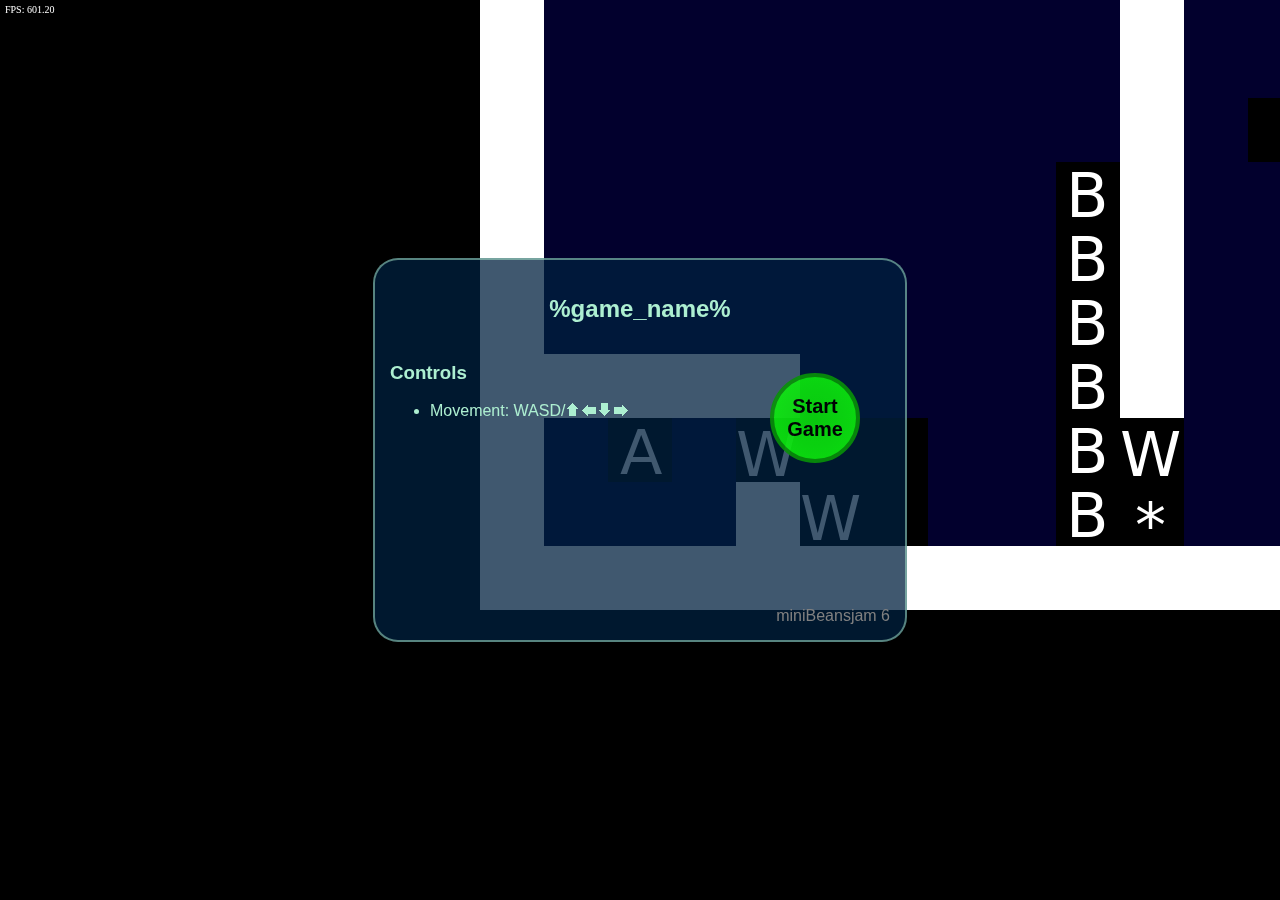
==== index.html @ 5ffd57c5 "Built web" ====
<!DOCTYPE html>
<html>
<head>
  <meta charset="utf-8">
  <meta content="IE=edge" http-equiv="X-UA-Compatible">
  <meta content="width=device-width, initial-scale=1.0, maximum-scale=1, user-scalable=no" name="viewport">
  <meta content="%game_name%" property="og:title"/>
  <meta
      content="%game_desc%"
      property="og:description">
  <meta
      content="%game_desc%"
      name="description">
  <meta content="https://kazygames.github.io/minibeansjam6" property="og:url"/>
  <meta content="https://kazygames.github.io/minibeansjam6/img/preview.jpg" property="og:image"/>
  <meta content="image/jpeg" property="og:image:type"/>
  <meta content="1485" property="og:image:width">
  <meta content="778" property="og:image:height">
  <meta content="summary_large_image" name="twitter:card">
  <meta content="@KayZGames" name="twitter:site">
  <meta content="@KayZGames" name="twitter:creator">
  <title>%game_name%</title>
  <link href="styles.css" rel="stylesheet">
  <script defer src="main.dart.js" type="application/javascript"></script>
</head>
<body>
<game-container>Loading...</game-container>
</body>
</html>
---- styles.css ----
body{font-family:Helvetica,Arial,sans-serif;margin:0;padding:0;width:100vw;height:100vh;background-color:#000;color:#fff;display:flex;justify-content:center;align-items:center;overflow:hidden}
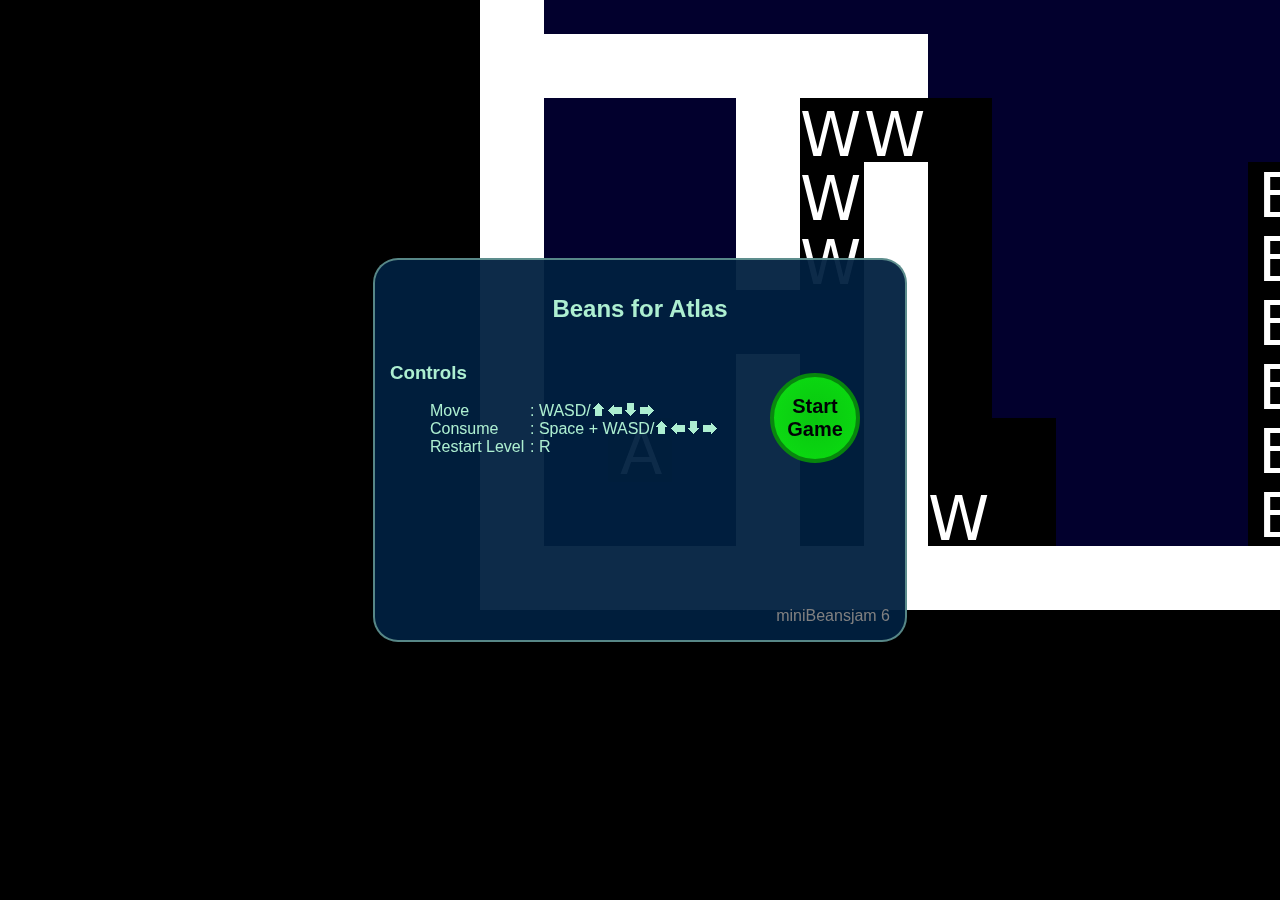
==== commit c903a707: "Built web" ====
--- a/index.html
+++ b/index.html
@@ -4,12 +4,12 @@
   <meta charset="utf-8">
   <meta content="IE=edge" http-equiv="X-UA-Compatible">
   <meta content="width=device-width, initial-scale=1.0, maximum-scale=1, user-scalable=no" name="viewport">
-  <meta content="%game_name%" property="og:title"/>
+  <meta content="Beans for Atlas" property="og:title"/>
   <meta
-      content="%game_desc%"
+      content="Atlas wants to eat beans and he has to move the world to do it. A game created in 48 hours for the miniBeansjam 6."
       property="og:description">
   <meta
-      content="%game_desc%"
+      content="Atlas wants to eat beans and he has to move the world to do it. A game created in 48 hours for the miniBeansjam 6."
       name="description">
   <meta content="https://kazygames.github.io/minibeansjam6" property="og:url"/>
   <meta content="https://kazygames.github.io/minibeansjam6/img/preview.jpg" property="og:image"/>
@@ -19,7 +19,7 @@
   <meta content="summary_large_image" name="twitter:card">
   <meta content="@KayZGames" name="twitter:site">
   <meta content="@KayZGames" name="twitter:creator">
-  <title>%game_name%</title>
+  <title>Beans for Atlas</title>
   <link href="styles.css" rel="stylesheet">
   <script defer src="main.dart.js" type="application/javascript"></script>
 </head>
